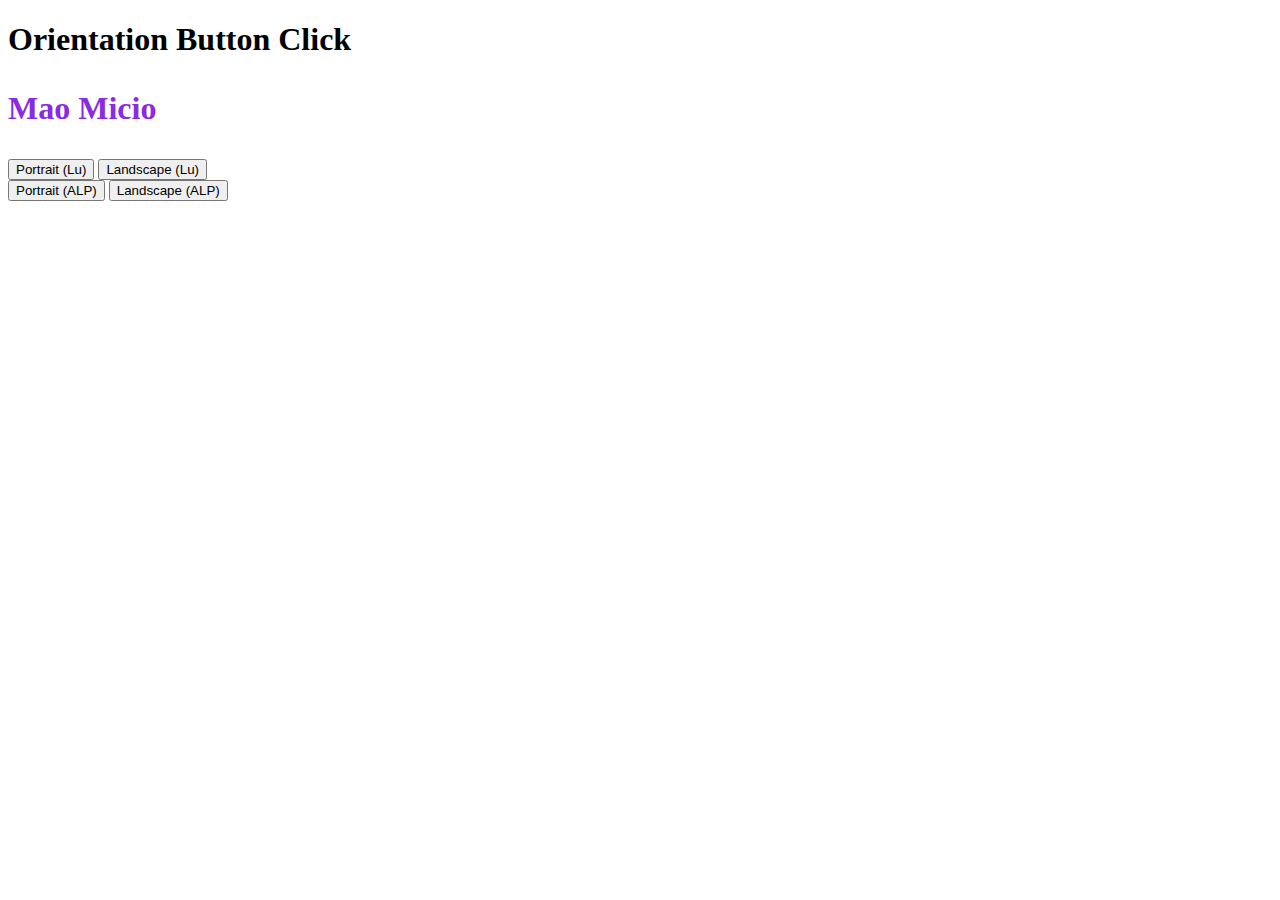
==== test-media-query-orientation/index.html @ 90fc6c8a "Add files via upload" ====
<!DOCTYPE html>
<html lang="en">
    <head>
        <meta charset="utf-8">
        <link rel="stylesheet" href="styles.css">
        <title>Test Orientation Button Click</title>
    </head>
    <body>
        <h1>Orientation Button Click</h1>
        <p id="orientation-paragraph" class="mode">
            Mao Micio
        </p>

        <button onclick="onClickButton(window.event)">
            Portrait (Lu)
        </button>

        <button id="landscapeButton">
            Landscape (Lu)
        </button>

        <div>
            <button onclick="onClick_PortraintButton(window.event)">
                Portrait (ALP)
            </button>

            <button id="landscapeButtonALP">
                Landscape (ALP)
            </button>
        </div>

        <script>
            function main ()
            {
                var landscapeBtn= document.getElementById("landscapeButton");
                landscapeBtn.addEventListener("click", onClickButton);

                // ==============================================================
                var landscapeBtnALP = document.getElementById("landscapeButtonALP");

                landscapeBtnALP.addEventListener("click", onClick_LandscapeButton);
            }

            function onClickButton(orientationMode)
            {
                var orientationParagraph = document.getElementById("orientation-paragraph");
                orientationParagraph.innerText = "Mode: " + orientationMode.target.innerText;
            }

            function onClick_LandscapeButton(event)
            {
                var btn = event.target;
                var orientationMode = btn.innerText;
                setEventMode(orientationMode);
            }

            function onClick_PortraintButton(event)
            {
                var btn = event.target;
                var orientationMode = btn.innerText;
                setEventMode(orientationMode);
            }

            function setEventMode(orientationMode)
            {
                var orientationParagraph = document.getElementById("orientation-paragraph");
                orientationParagraph.innerText = "Mode " + orientationMode;
            }

            main();

        </script>
    </body>
</html>
---- test-media-query-orientation/styles.css ----
.mode {
    font-weight: bold;
    font-size: xx-large;
    color:blueviolet
}
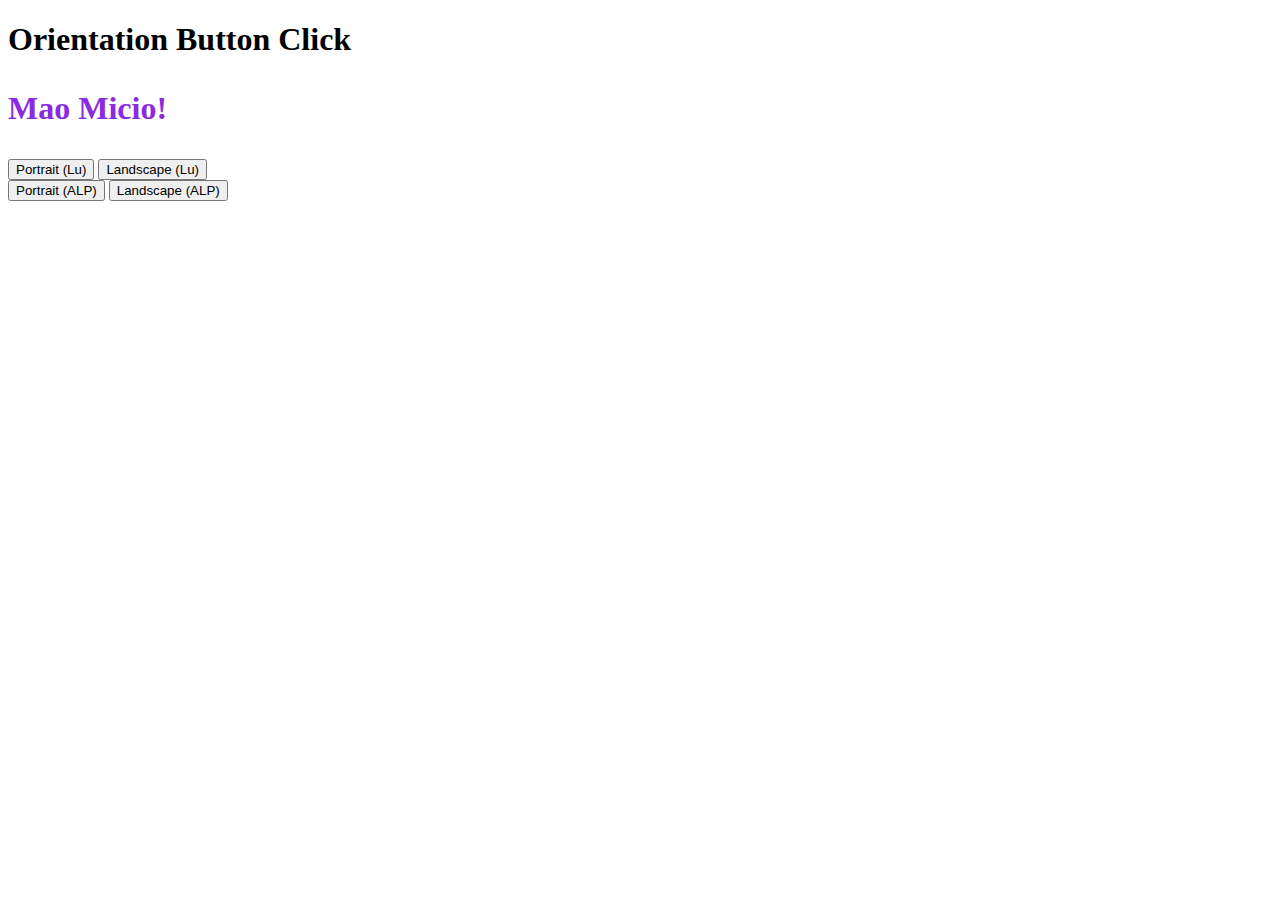
==== commit c7f51b91: "Add files via upload" ====
--- a/test-media-query-orientation/index.html
+++ b/test-media-query-orientation/index.html
@@ -8,10 +8,23 @@
     <body>
         <h1>Orientation Button Click</h1>
         <p id="orientation-paragraph" class="mode">
-            Mao Micio
+            Mao Micio!
         </p>
 
-        <button onclick="onClickButton(window.event)">
+        <!--
+            window.event is DEPRECATED
+            see: https://developer.mozilla.org/en-US/docs/Web/API/Window/event#browser_compatibility
+            
+            Alternatively, use the arguments object of the function to access to the fist
+            argument used to call the function referenced by the onclick attribuite
+            see: https://developer.mozilla.org/en-US/docs/Web/JavaScript/Reference/Functions/arguments?retiredLocale=it
+
+            <button onclick="onClickButton(windows.event)">
+                Portrait (Lu)
+            </button>
+        -->
+
+        <button onclick="let event = arguments[0]; onClickButton(event);">
             Portrait (Lu)
         </button>
 
@@ -20,7 +33,7 @@
         </button>
 
         <div>
-            <button onclick="onClick_PortraintButton(window.event)">
+            <button onclick="onClick_PortraintButton(arguments[0])">
                 Portrait (ALP)
             </button>
 
@@ -32,38 +45,38 @@
         <script>
             function main ()
             {
-                var landscapeBtn= document.getElementById("landscapeButton");
+                let landscapeBtn= document.getElementById("landscapeButton");
                 landscapeBtn.addEventListener("click", onClickButton);
 
                 // ==============================================================
-                var landscapeBtnALP = document.getElementById("landscapeButtonALP");
+                let landscapeBtnALP = document.getElementById("landscapeButtonALP");
 
                 landscapeBtnALP.addEventListener("click", onClick_LandscapeButton);
             }
 
             function onClickButton(orientationMode)
             {
-                var orientationParagraph = document.getElementById("orientation-paragraph");
+                let orientationParagraph = document.getElementById("orientation-paragraph");
                 orientationParagraph.innerText = "Mode: " + orientationMode.target.innerText;
             }
 
             function onClick_LandscapeButton(event)
             {
-                var btn = event.target;
-                var orientationMode = btn.innerText;
+                let btn = event.target;
+                let orientationMode = btn.innerText;
                 setEventMode(orientationMode);
             }
 
             function onClick_PortraintButton(event)
             {
-                var btn = event.target;
-                var orientationMode = btn.innerText;
+                let btn = event.target;
+                let orientationMode = btn.innerText;
                 setEventMode(orientationMode);
             }
 
             function setEventMode(orientationMode)
             {
-                var orientationParagraph = document.getElementById("orientation-paragraph");
+                let orientationParagraph = document.getElementById("orientation-paragraph");
                 orientationParagraph.innerText = "Mode " + orientationMode;
             }
 
